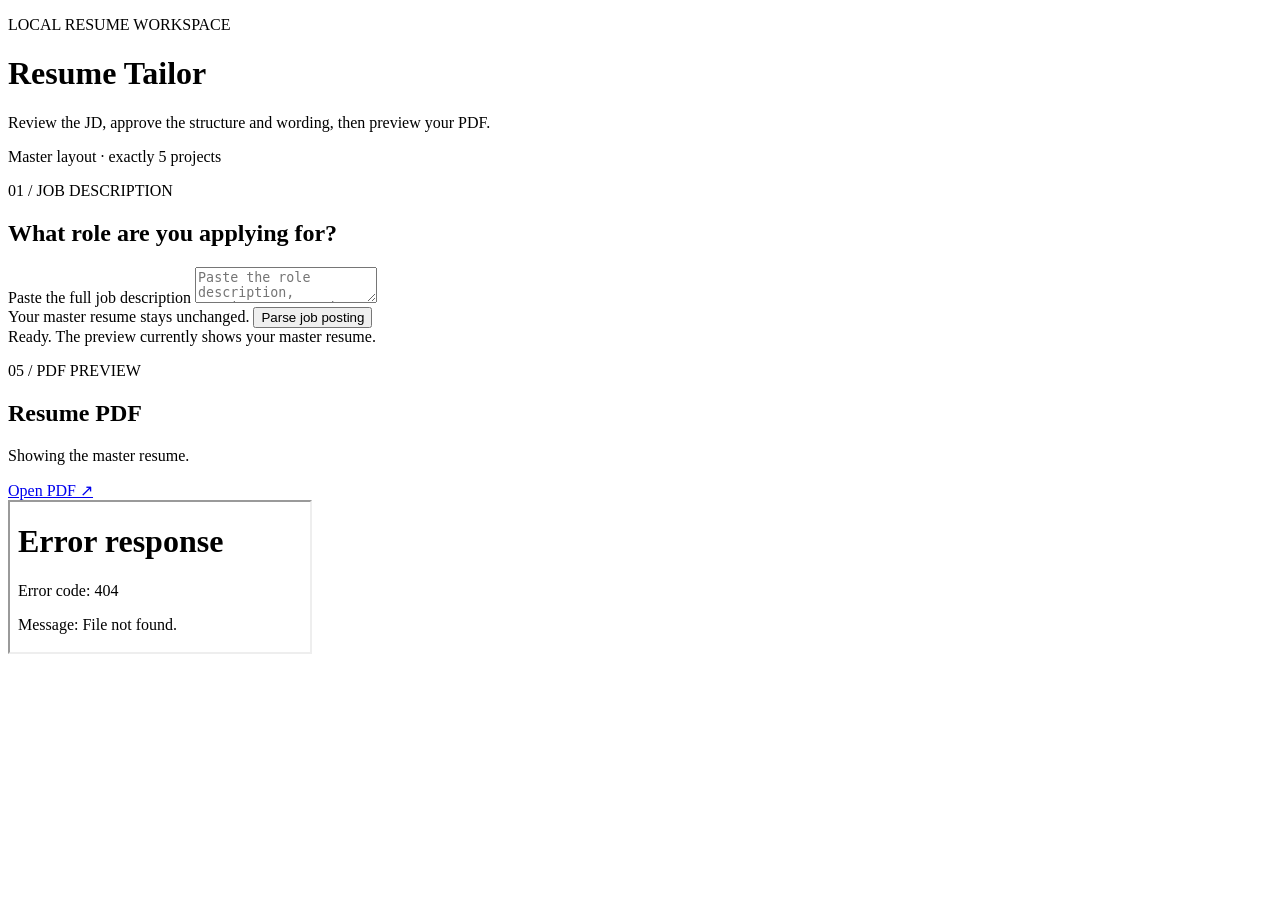
==== web/index.html @ 84a01118 "Process" ====
<!doctype html>
<html lang="en">
  <head>
    <meta charset="utf-8">
    <meta name="viewport" content="width=device-width, initial-scale=1">
    <title>Resume Tailor</title>
    <link rel="stylesheet" href="/style.css">
    <script src="/app.js" defer></script>
  </head>
  <body>
    <header class="topbar">
      <div>
        <p class="eyebrow">LOCAL RESUME WORKSPACE</p>
        <h1>Resume Tailor</h1>
        <p class="subtitle">Review the JD, approve the structure and wording, then preview your PDF.</p>
      </div>
      <span class="badge">Master layout · exactly 5 projects</span>
    </header>

    <main class="layout">
      <section class="panel editor" aria-labelledby="jd-title">
        <div class="panel-heading">
          <div>
            <p class="step">01 / JOB DESCRIPTION</p>
            <h2 id="jd-title">What role are you applying for?</h2>
          </div>
        </div>
        <form id="parse-form">
          <label for="jd">Paste the full job description</label>
          <textarea id="jd" name="jd" placeholder="Paste the role description, requirements, and responsibilities here…" spellcheck="true" required></textarea>
          <div class="form-footer">
            <span>Your master resume stays unchanged.</span>
            <button id="parse-button" type="submit">Parse job posting</button>
          </div>
        </form>
        <section id="parsed-panel" class="parsed-panel" aria-labelledby="parsed-title" hidden>
          <p class="step">02 / REVIEW EXTRACTED JOB</p>
          <h2 id="parsed-title">Check the company, role, and job description</h2>
          <p class="hint">Review the cleaned posting and edit anything the parser missed before generating.</p>
          <div class="field-grid">
            <div><label for="company">Company</label><input id="company" type="text" maxlength="250"></div>
            <div><label for="role">Job role</label><input id="role" type="text" maxlength="250"></div>
          </div>
          <label for="jd_text">Cleaned job description</label>
          <textarea id="jd_text" class="cleaned-jd-field" maxlength="30000" spellcheck="true"></textarea>
          <button id="plan-button" type="button">Suggest resume structure</button>
        </section>
        <section id="plan-panel" class="review-panel" aria-labelledby="plan-title" hidden>
          <p class="step">03 / REVIEW STRUCTURE</p>
          <h2 id="plan-title">Choose what the resume emphasizes</h2>
          <p id="plan-reason" class="hint"></p>
          <h3>Section order</h3>
          <p class="hint">The first three sections can move. Skills stays last.</p>
          <div id="section-order-controls" class="review-stack"></div>
          <h3>Five projects and their bullets</h3>
          <p class="hint">Choose five distinct projects. Keep at least three bullets when available, or every bullet from a shorter master entry.</p>
          <div id="project-slots" class="review-stack"></div>
          <h3>Work experience bullets</h3>
          <p class="hint">Keep three or four bullets when available, or every bullet from a shorter master entry.</p>
          <div id="work-bullets" class="review-stack"></div>
          <h3>Skill categories</h3>
          <div id="skill-category-controls" class="review-stack"></div>
          <h3>Summary sentences</h3>
          <p class="hint">The first master sentence is always included.</p>
          <div id="summary-sentences" class="review-stack"></div>
          <button id="draft-button" type="button">Approve structure and suggest wording</button>
        </section>
        <section id="wording-panel" class="review-panel" aria-labelledby="wording-title" hidden>
          <p class="step">04 / REVIEW WORDING</p>
          <h2 id="wording-title">Review proposed edits</h2>
          <p class="hint">Review changes by resume entry. Open any edit to compare it with the master and see its supporting evidence.</p>
          <p id="review-progress" class="hint"></p>
          <div class="board-toolbar">
            <div id="review-counts" class="review-counts" aria-label="Review progress"></div>
            <label class="pending-toggle"><input id="pending-only" type="checkbox"> Show pending only</label>
          </div>
          <div id="review-board" class="review-board"></div>
          <button id="preview-draft-button" type="button" class="secondary-button">Preview current draft PDF</button>
          <button id="back-to-plan" type="button" class="text-button">Change structure plan</button>
          <button id="finalize-button" type="button">Build reviewed PDF</button>
        </section>
        <div id="status" class="status" role="status" aria-live="polite">Ready. The preview currently shows your master resume.</div>
        <div id="details" class="details" hidden>
          <p class="step">TAILORED CONTENT</p>
          <p id="review-note" class="review-note"></p>
          <h3>Selected projects</h3>
          <ol id="projects"></ol>
          <h3>Selected summary</h3>
          <p id="summary" class="summary"></p>
          <div id="warnings"></div>
        </div>
      </section>

      <section class="panel preview" aria-labelledby="preview-title">
        <div class="preview-heading">
          <div>
            <p class="step">05 / PDF PREVIEW</p>
            <h2 id="preview-title">Resume PDF</h2>
            <p id="preview-caption" class="hint">Showing the master resume.</p>
          </div>
          <a id="pdf-link" href="/api/master.pdf" target="_blank" rel="noopener">Open PDF ↗</a>
        </div>
        <iframe id="pdf-preview" title="Resume PDF preview" src="/api/master.pdf"></iframe>
      </section>
    </main>
  </body>
</html>
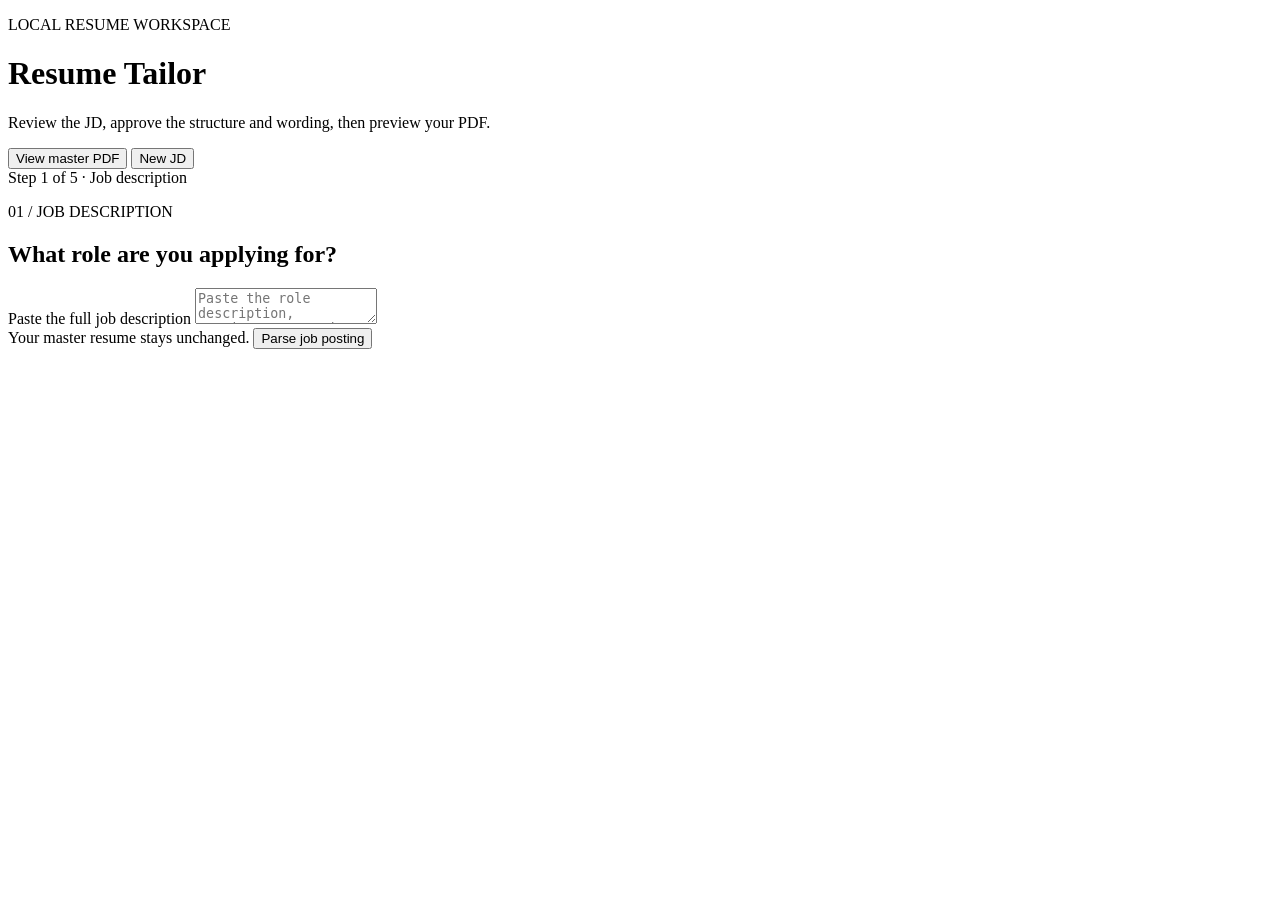
==== commit cffc1702: "refurbished-UI" ====
--- a/web/index.html
+++ b/web/index.html
@@ -14,26 +14,36 @@
         <h1>Resume Tailor</h1>
         <p class="subtitle">Review the JD, approve the structure and wording, then preview your PDF.</p>
       </div>
-      <span class="badge">Master layout · exactly 5 projects</span>
+      <div class="header-actions">
+        <button id="master-preview-button" type="button" class="master-link">View master PDF</button>
+        <button id="reset-button" type="button" class="reset-button">New JD</button>
+      </div>
     </header>
 
     <main class="layout">
-      <section class="panel editor" aria-labelledby="jd-title">
-        <div class="panel-heading">
-          <div>
-            <p class="step">01 / JOB DESCRIPTION</p>
-            <h2 id="jd-title">What role are you applying for?</h2>
+      <section class="panel editor" aria-label="Resume tailoring wizard">
+        <div class="wizard-progress" aria-label="Resume tailoring progress">
+          <span id="wizard-progress-label">Step 1 of 5 · Job description</span>
+          <div class="wizard-progress-track"><span id="wizard-progress-fill"></span></div>
+        </div>
+        <section id="paste-panel" class="wizard-screen" aria-labelledby="jd-title">
+          <div class="panel-heading">
+            <div>
+              <p class="step">01 / JOB DESCRIPTION</p>
+              <h2 id="jd-title">What role are you applying for?</h2>
+            </div>
           </div>
-        </div>
-        <form id="parse-form">
-          <label for="jd">Paste the full job description</label>
-          <textarea id="jd" name="jd" placeholder="Paste the role description, requirements, and responsibilities here…" spellcheck="true" required></textarea>
-          <div class="form-footer">
-            <span>Your master resume stays unchanged.</span>
-            <button id="parse-button" type="submit">Parse job posting</button>
-          </div>
-        </form>
-        <section id="parsed-panel" class="parsed-panel" aria-labelledby="parsed-title" hidden>
+          <form id="parse-form">
+            <label for="jd">Paste the full job description</label>
+            <textarea id="jd" name="jd" placeholder="Paste the role description, requirements, and responsibilities here…" spellcheck="true" required></textarea>
+            <div class="form-footer">
+              <span>Your master resume stays unchanged.</span>
+              <button id="parse-button" type="submit">Parse job posting</button>
+            </div>
+          </form>
+        </section>
+        <section id="parsed-panel" class="wizard-screen" aria-labelledby="parsed-title" hidden>
+          <button id="back-to-jd" type="button" class="back-link">← Back to job posting</button>
           <p class="step">02 / REVIEW EXTRACTED JOB</p>
           <h2 id="parsed-title">Check the company, role, and job description</h2>
           <p class="hint">Review the cleaned posting and edit anything the parser missed before generating.</p>
@@ -45,7 +55,8 @@
           <textarea id="jd_text" class="cleaned-jd-field" maxlength="30000" spellcheck="true"></textarea>
           <button id="plan-button" type="button">Suggest resume structure</button>
         </section>
-        <section id="plan-panel" class="review-panel" aria-labelledby="plan-title" hidden>
+        <section id="plan-panel" class="wizard-screen" aria-labelledby="plan-title" hidden>
+          <button id="back-to-parsed" type="button" class="back-link">← Back to parsed job</button>
           <p class="step">03 / REVIEW STRUCTURE</p>
           <h2 id="plan-title">Choose what the resume emphasizes</h2>
           <p id="plan-reason" class="hint"></p>
@@ -65,7 +76,8 @@
           <div id="summary-sentences" class="review-stack"></div>
           <button id="draft-button" type="button">Approve structure and suggest wording</button>
         </section>
-        <section id="wording-panel" class="review-panel" aria-labelledby="wording-title" hidden>
+        <section id="wording-panel" class="wizard-screen" aria-labelledby="wording-title" hidden>
+          <button id="back-to-plan" type="button" class="back-link">← Back to structure</button>
           <p class="step">04 / REVIEW WORDING</p>
           <h2 id="wording-title">Review proposed edits</h2>
           <p class="hint">Review changes by resume entry. Open any edit to compare it with the master and see its supporting evidence.</p>
@@ -76,31 +88,39 @@
           </div>
           <div id="review-board" class="review-board"></div>
           <button id="preview-draft-button" type="button" class="secondary-button">Preview current draft PDF</button>
-          <button id="back-to-plan" type="button" class="text-button">Change structure plan</button>
           <button id="finalize-button" type="button">Build reviewed PDF</button>
         </section>
-        <div id="status" class="status" role="status" aria-live="polite">Ready. The preview currently shows your master resume.</div>
-        <div id="details" class="details" hidden>
-          <p class="step">TAILORED CONTENT</p>
-          <p id="review-note" class="review-note"></p>
-          <h3>Selected projects</h3>
-          <ol id="projects"></ol>
-          <h3>Selected summary</h3>
-          <p id="summary" class="summary"></p>
-          <div id="warnings"></div>
-        </div>
+        <section id="final-panel" class="wizard-screen" aria-labelledby="final-title" hidden>
+          <button id="back-to-wording" type="button" class="back-link">← Back to wording review</button>
+          <p class="step">05 / FINISHED RESUME</p>
+          <h2 id="final-title">Review your tailored PDF</h2>
+          <p class="hint">Check the finished document before using it. You can return to your wording decisions.</p>
+          <button id="view-final-pdf" type="button" class="secondary-button final-pdf-button">View finished PDF</button>
+          <div id="details" class="details" hidden>
+            <p id="review-note" class="review-note"></p>
+            <h3>Selected projects</h3>
+            <ol id="projects"></ol>
+            <h3>Selected summary</h3>
+            <p id="summary" class="summary"></p>
+            <div id="warnings"></div>
+          </div>
+        </section>
+        <div id="status" class="status" role="status" aria-live="polite" hidden></div>
       </section>
 
-      <section class="panel preview" aria-labelledby="preview-title">
+      <section id="preview-panel" class="panel preview" aria-labelledby="preview-title" hidden>
         <div class="preview-heading">
           <div>
-            <p class="step">05 / PDF PREVIEW</p>
+            <p class="step">DOCUMENT PREVIEW</p>
             <h2 id="preview-title">Resume PDF</h2>
-            <p id="preview-caption" class="hint">Showing the master resume.</p>
+            <p id="preview-caption" class="hint"></p>
           </div>
-          <a id="pdf-link" href="/api/master.pdf" target="_blank" rel="noopener">Open PDF ↗</a>
+          <div class="preview-actions">
+            <a id="pdf-link" href="#" target="_blank" rel="noopener">Open PDF ↗</a>
+            <button id="close-preview" type="button" class="preview-close">Close</button>
+          </div>
         </div>
-        <iframe id="pdf-preview" title="Resume PDF preview" src="/api/master.pdf"></iframe>
+        <iframe id="pdf-preview" title="Resume PDF preview" src="about:blank"></iframe>
       </section>
     </main>
   </body>
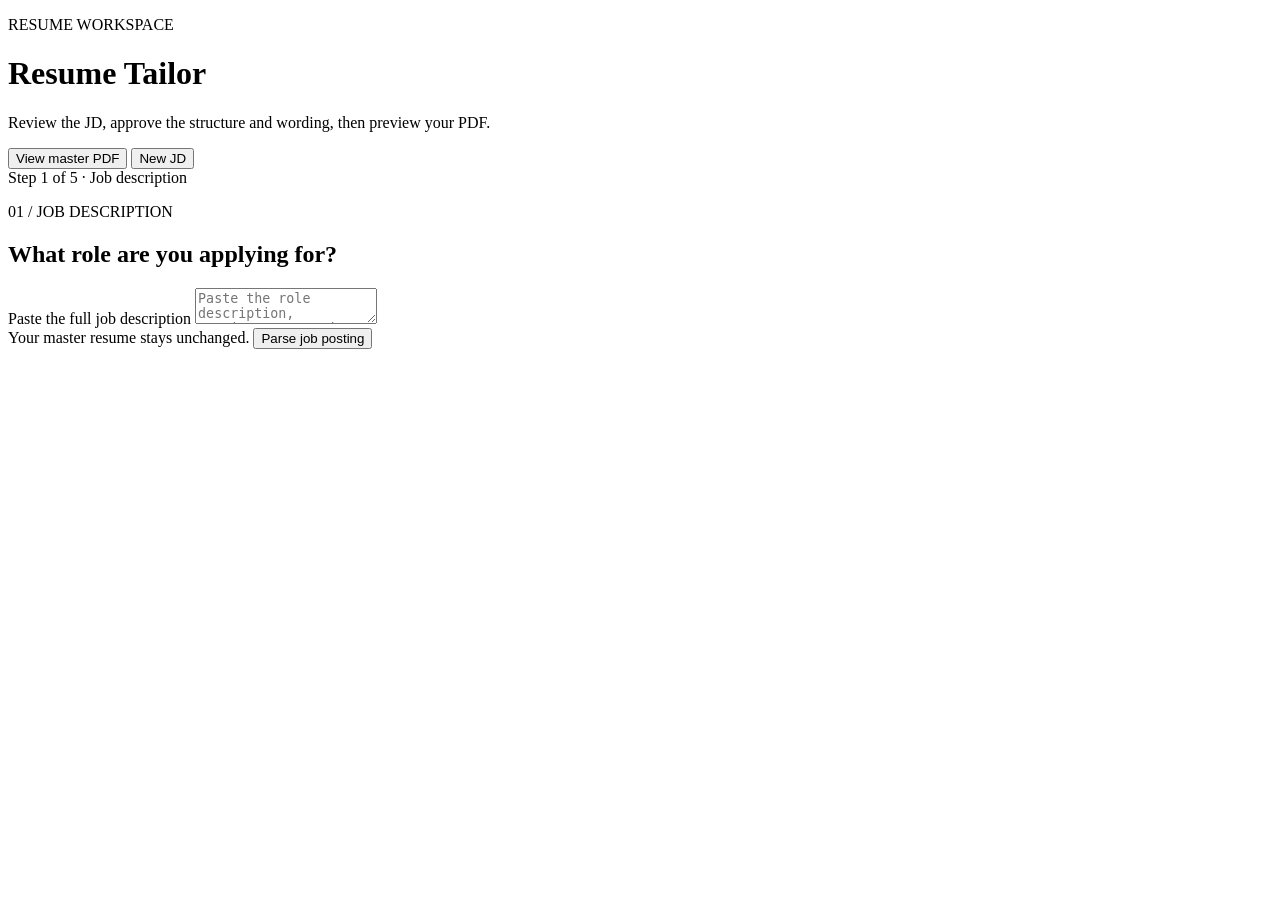
==== commit 8510eddc: "Prepare Render deployment" ====
--- a/web/index.html
+++ b/web/index.html
@@ -10,7 +10,7 @@
   <body>
     <header class="topbar">
       <div>
-        <p class="eyebrow">LOCAL RESUME WORKSPACE</p>
+        <p class="eyebrow">RESUME WORKSPACE</p>
         <h1>Resume Tailor</h1>
         <p class="subtitle">Review the JD, approve the structure and wording, then preview your PDF.</p>
       </div>
@@ -94,7 +94,7 @@
           <button id="back-to-wording" type="button" class="back-link">← Back to wording review</button>
           <p class="step">05 / FINISHED RESUME</p>
           <h2 id="final-title">Review your tailored PDF</h2>
-          <p class="hint">Check the finished document before using it. You can return to your wording decisions.</p>
+          <p class="hint">Check and download the finished PDF before leaving. On a free host, saved reviews and PDFs may disappear when the service sleeps.</p>
           <button id="view-final-pdf" type="button" class="secondary-button final-pdf-button">View finished PDF</button>
           <div id="details" class="details" hidden>
             <p id="review-note" class="review-note"></p>
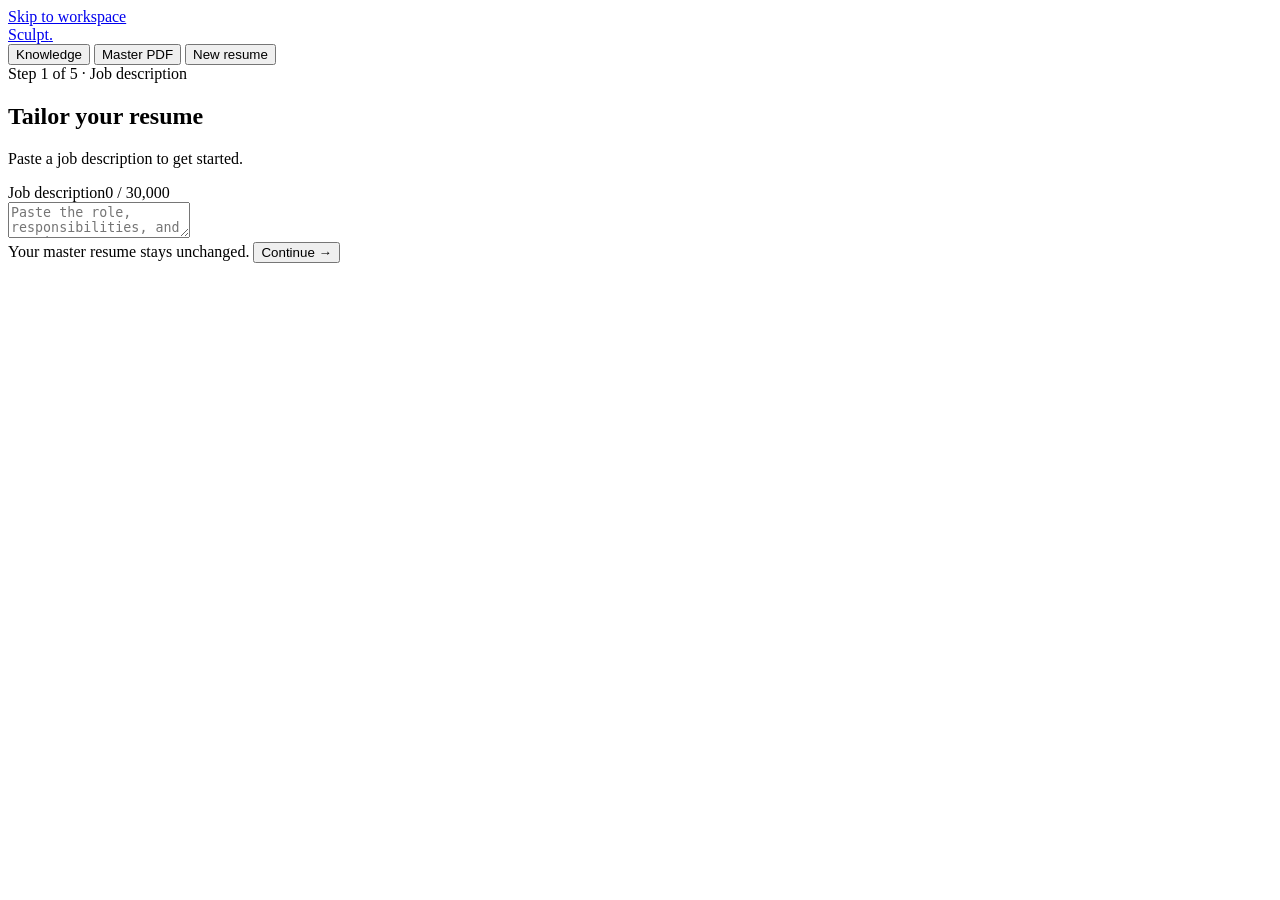
==== commit 9a8587ea: "Working-version" ====
--- a/web/index.html
+++ b/web/index.html
@@ -3,115 +3,102 @@
   <head>
     <meta charset="utf-8">
     <meta name="viewport" content="width=device-width, initial-scale=1">
-    <title>Resume Tailor</title>
+    <title>Sculpt — Resume workspace</title>
     <link rel="stylesheet" href="/style.css">
     <script src="/app.js" defer></script>
   </head>
   <body>
-    <header class="topbar">
-      <div>
-        <p class="eyebrow">RESUME WORKSPACE</p>
-        <h1>Resume Tailor</h1>
-        <p class="subtitle">Review the JD, approve the structure and wording, then preview your PDF.</p>
-      </div>
-      <div class="header-actions">
-        <button id="master-preview-button" type="button" class="master-link">View master PDF</button>
-        <button id="reset-button" type="button" class="reset-button">New JD</button>
-      </div>
-    </header>
-
-    <main class="layout">
+    <a class="skip-link" href="#workspace">Skip to workspace</a>
+    <div class="workspace-shell">
+      <header class="topbar">
+        <a class="brand" href="/" aria-label="Sculpt home">Sculpt<span class="brand-dot">.</span></a>
+        <div class="header-actions">
+          <button id="knowledge-button" type="button" class="master-link">Knowledge</button>
+          <button id="master-preview-button" type="button" class="master-link" aria-controls="preview-panel" aria-expanded="false">Master PDF</button>
+          <button id="reset-button" type="button" class="reset-button">New resume</button>
+        </div>
+      </header>
+      <main id="workspace" class="layout">
+        <div class="work-area">
       <section class="panel editor" aria-label="Resume tailoring wizard">
+        <p id="job-context" class="job-context" hidden><span id="job-context-title"></span></p>
         <div class="wizard-progress" aria-label="Resume tailoring progress">
           <span id="wizard-progress-label">Step 1 of 5 · Job description</span>
-          <div class="wizard-progress-track"><span id="wizard-progress-fill"></span></div>
+          <div class="wizard-progress-track" aria-hidden="true"><span id="wizard-progress-fill"></span></div>
         </div>
         <section id="paste-panel" class="wizard-screen" aria-labelledby="jd-title">
           <div class="panel-heading">
             <div>
-              <p class="step">01 / JOB DESCRIPTION</p>
-              <h2 id="jd-title">What role are you applying for?</h2>
+              <h2 id="jd-title">Tailor your resume</h2>
+              <p class="hint intro-hint">Paste a job description to get started.</p>
             </div>
           </div>
           <form id="parse-form">
-            <label for="jd">Paste the full job description</label>
-            <textarea id="jd" name="jd" placeholder="Paste the role description, requirements, and responsibilities here…" spellcheck="true" required></textarea>
+            <div class="field-heading"><label for="jd">Job description</label><span id="jd-count">0 / 30,000</span></div>
+            <textarea id="jd" name="jd" placeholder="Paste the role, responsibilities, and requirements…" spellcheck="true" maxlength="30000" aria-describedby="jd-help" required></textarea>
             <div class="form-footer">
-              <span>Your master resume stays unchanged.</span>
-              <button id="parse-button" type="submit">Parse job posting</button>
+              <span id="jd-help">Your master resume stays unchanged.</span>
+              <button id="parse-button" type="submit">Continue <span aria-hidden="true">→</span></button>
             </div>
           </form>
         </section>
         <section id="parsed-panel" class="wizard-screen" aria-labelledby="parsed-title" hidden>
           <button id="back-to-jd" type="button" class="back-link">← Back to job posting</button>
-          <p class="step">02 / REVIEW EXTRACTED JOB</p>
-          <h2 id="parsed-title">Check the company, role, and job description</h2>
-          <p class="hint">Review the cleaned posting and edit anything the parser missed before generating.</p>
+          <h2 id="parsed-title">Review job details</h2>
+          <p class="hint">Correct anything we missed before continuing.</p>
           <div class="field-grid">
             <div><label for="company">Company</label><input id="company" type="text" maxlength="250"></div>
             <div><label for="role">Job role</label><input id="role" type="text" maxlength="250"></div>
           </div>
           <label for="jd_text">Cleaned job description</label>
           <textarea id="jd_text" class="cleaned-jd-field" maxlength="30000" spellcheck="true"></textarea>
-          <button id="plan-button" type="button">Suggest resume structure</button>
+          <button id="plan-button" type="button">Analyze role and saved knowledge</button>
         </section>
-        <section id="plan-panel" class="wizard-screen" aria-labelledby="plan-title" hidden>
-          <button id="back-to-parsed" type="button" class="back-link">← Back to parsed job</button>
-          <p class="step">03 / REVIEW STRUCTURE</p>
-          <h2 id="plan-title">Choose what the resume emphasizes</h2>
-          <p id="plan-reason" class="hint"></p>
-          <h3>Section order</h3>
-          <p class="hint">The first three sections can move. Skills stays last.</p>
-          <div id="section-order-controls" class="review-stack"></div>
-          <h3>Five projects and their bullets</h3>
-          <p class="hint">Choose five distinct projects. Keep at least three bullets when available, or every bullet from a shorter master entry.</p>
-          <div id="project-slots" class="review-stack"></div>
-          <h3>Work experience bullets</h3>
-          <p class="hint">Keep three or four bullets when available, or every bullet from a shorter master entry.</p>
-          <div id="work-bullets" class="review-stack"></div>
-          <h3>Skill categories</h3>
-          <div id="skill-category-controls" class="review-stack"></div>
-          <h3>Summary sentences</h3>
-          <p class="hint">The first master sentence is always included.</p>
-          <div id="summary-sentences" class="review-stack"></div>
-          <button id="draft-button" type="button">Approve structure and suggest wording</button>
+        <section id="questions-panel" class="wizard-screen" aria-labelledby="questions-title" hidden>
+          <button id="back-to-parsed" type="button" class="back-link">← Job details</button>
+          <h2 id="questions-title">Fill the useful gaps</h2>
+          <p id="question-intro" class="hint">We check your saved knowledge before asking. Skip anything you don’t know.</p>
+          <details class="selection-reason"><summary>Role requirements and existing evidence</summary><div id="analysis-view"></div></details>
+          <div id="questions" class="review-stack"></div>
+          <div class="step-actions"><button id="save-answers" type="button" class="secondary-button">Save answers</button><button id="generate-button" type="button">Save and generate draft</button></div>
+          <p id="answer-status" class="hint action-hint" role="status"></p>
         </section>
-        <section id="wording-panel" class="wizard-screen" aria-labelledby="wording-title" hidden>
-          <button id="back-to-plan" type="button" class="back-link">← Back to structure</button>
-          <p class="step">04 / REVIEW WORDING</p>
-          <h2 id="wording-title">Review proposed edits</h2>
-          <p class="hint">Review changes by resume entry. Open any edit to compare it with the master and see its supporting evidence.</p>
-          <p id="review-progress" class="hint"></p>
-          <div class="board-toolbar">
-            <div id="review-counts" class="review-counts" aria-label="Review progress"></div>
-            <label class="pending-toggle"><input id="pending-only" type="checkbox"> Show pending only</label>
-          </div>
-          <div id="review-board" class="review-board"></div>
-          <button id="preview-draft-button" type="button" class="secondary-button">Preview current draft PDF</button>
-          <button id="finalize-button" type="button">Build reviewed PDF</button>
+        <section id="review-panel" class="wizard-screen" aria-labelledby="review-title" hidden>
+          <h2 id="review-title">Review your tailored resume</h2>
+          <p class="hint">Review the included content and each proposed change. Evidence is available on demand.</p>
+          <div class="board-toolbar"><p id="review-progress" class="hint" role="status"></p><label class="pending-toggle"><input id="pending-only" type="checkbox"> Pending only</label></div>
+          <p id="check-summary" class="hint" role="status"></p>
+          <button id="check-draft" type="button" class="secondary-button">Check edited passages</button>
+          <details class="selection-reason"><summary>Read the complete draft</summary><div id="complete-draft"></div></details>
+          <details id="layout-report" class="selection-reason" hidden><summary>Formatting needs attention</summary><pre id="layout-details"></pre></details>
+          <div id="changes" class="review-board"></div>
+          <details class="selection-reason"><summary>JD coverage and future recommendations</summary><div id="coverage-view"></div><div id="recommendations"></div></details>
+          <details id="refine-panel" class="edit-options"><summary>Correct selected passages</summary>
+            <label for="repair-fields">Passages to change (select one or more)</label><select id="repair-fields" multiple size="5"></select>
+            <label for="direction">What should change?</label><textarea id="direction" class="edit-field" maxlength="4000" placeholder="For example: emphasize experimental design and model evaluation. Or fit my reviewed choices within the layout rules."></textarea>
+            <p class="hint">Only selected passages will change. Confirm new facts on a passage or add them in Knowledge. Corrections return for review.</p>
+            <button id="refine-button" type="button" class="secondary-button">Correct selected passages</button>
+          </details>
+          <div class="step-actions"><button id="proposal-preview" type="button" class="secondary-button">Preview proposal PDF</button><button id="finalize-button" type="button">Build reviewed PDF</button></div>
+          <p class="hint action-hint">The draft may include unchecked suggestions. Export requires reviewed changes, resolved factual concerns, and passing formatting checks.</p>
         </section>
         <section id="final-panel" class="wizard-screen" aria-labelledby="final-title" hidden>
-          <button id="back-to-wording" type="button" class="back-link">← Back to wording review</button>
-          <p class="step">05 / FINISHED RESUME</p>
-          <h2 id="final-title">Review your tailored PDF</h2>
-          <p class="hint">Check and download the finished PDF before leaving. On a free host, saved reviews and PDFs may disappear when the service sleeps.</p>
+          <button id="back-to-review" type="button" class="back-link">← Back to review</button>
+          <h2 id="final-title">Your resume is ready</h2>
+          <p class="hint">Check the PDF, then download it for your application.</p>
+          <a id="download-final-pdf" class="button-link" download="tailored-resume.pdf">Download PDF <span aria-hidden="true">↓</span></a>
           <button id="view-final-pdf" type="button" class="secondary-button final-pdf-button">View finished PDF</button>
-          <div id="details" class="details" hidden>
-            <p id="review-note" class="review-note"></p>
-            <h3>Selected projects</h3>
-            <ol id="projects"></ol>
-            <h3>Selected summary</h3>
-            <p id="summary" class="summary"></p>
-            <div id="warnings"></div>
-          </div>
+          <p class="hint action-hint">Save your PDF before leaving; hosted sessions may expire.</p>
+          <div id="warnings" role="status"></div>
         </section>
         <div id="status" class="status" role="status" aria-live="polite" hidden></div>
+        <div id="task-actions" hidden><button id="retry-button" type="button" class="secondary-button">Retry task</button></div>
+        <p id="legacy-link" class="hint action-hint" hidden><a href="/legacy">Resume your previous workflow</a></p>
       </section>
 
       <section id="preview-panel" class="panel preview" aria-labelledby="preview-title" hidden>
         <div class="preview-heading">
           <div>
-            <p class="step">DOCUMENT PREVIEW</p>
             <h2 id="preview-title">Resume PDF</h2>
             <p id="preview-caption" class="hint"></p>
           </div>
@@ -122,6 +109,22 @@
         </div>
         <iframe id="pdf-preview" title="Resume PDF preview" src="about:blank"></iframe>
       </section>
-    </main>
+        </div>
+      </main>
+    </div>
+    <dialog id="knowledge-dialog" aria-labelledby="knowledge-title">
+      <div class="preview-heading"><h2 id="knowledge-title">Your knowledge</h2><button id="close-knowledge" type="button" class="secondary-button">Close</button></div>
+      <p class="hint">Confirmed facts can support resume claims. Limitations, uncertainty and plans guide questions and recommendations.</p>
+      <p id="knowledge-storage" class="hint"></p>
+      <div class="knowledge-tools"><button id="new-knowledge" type="button" class="secondary-button">Add information</button><a href="/api/knowledge/export" download="sculpt-knowledge.json">Export JSON</a></div>
+      <div id="knowledge-list" class="review-stack"></div>
+      <form id="knowledge-form" hidden>
+        <div class="field-grid"><div><label for="knowledge-scope">Related experience</label><select id="knowledge-scope"></select></div><div><label for="knowledge-kind">Information type</label><select id="knowledge-kind"><option value="fact">Confirmed experience</option><option value="limitation">Not done / limitation</option><option value="uncertain">Uncertain</option><option value="planned">Future plan</option></select></div></div>
+        <label for="knowledge-text">What should the assistant know?</label><textarea id="knowledge-text" maxlength="8000" required></textarea>
+        <button type="submit">Save knowledge</button>
+      </form>
+      <p id="knowledge-status" class="status" role="status" hidden></p>
+    </dialog>
+    <dialog id="reset-dialog" aria-labelledby="reset-title"><form method="dialog"><h2 id="reset-title">Start a new resume?</h2><p>This starts a new application. Your saved knowledge is retained. Download any finished PDF you want to keep.</p><div class="action-grid"><button value="cancel" class="secondary-button" autofocus>Keep working</button><button value="reset">Start new resume</button></div></form></dialog>
   </body>
 </html>
